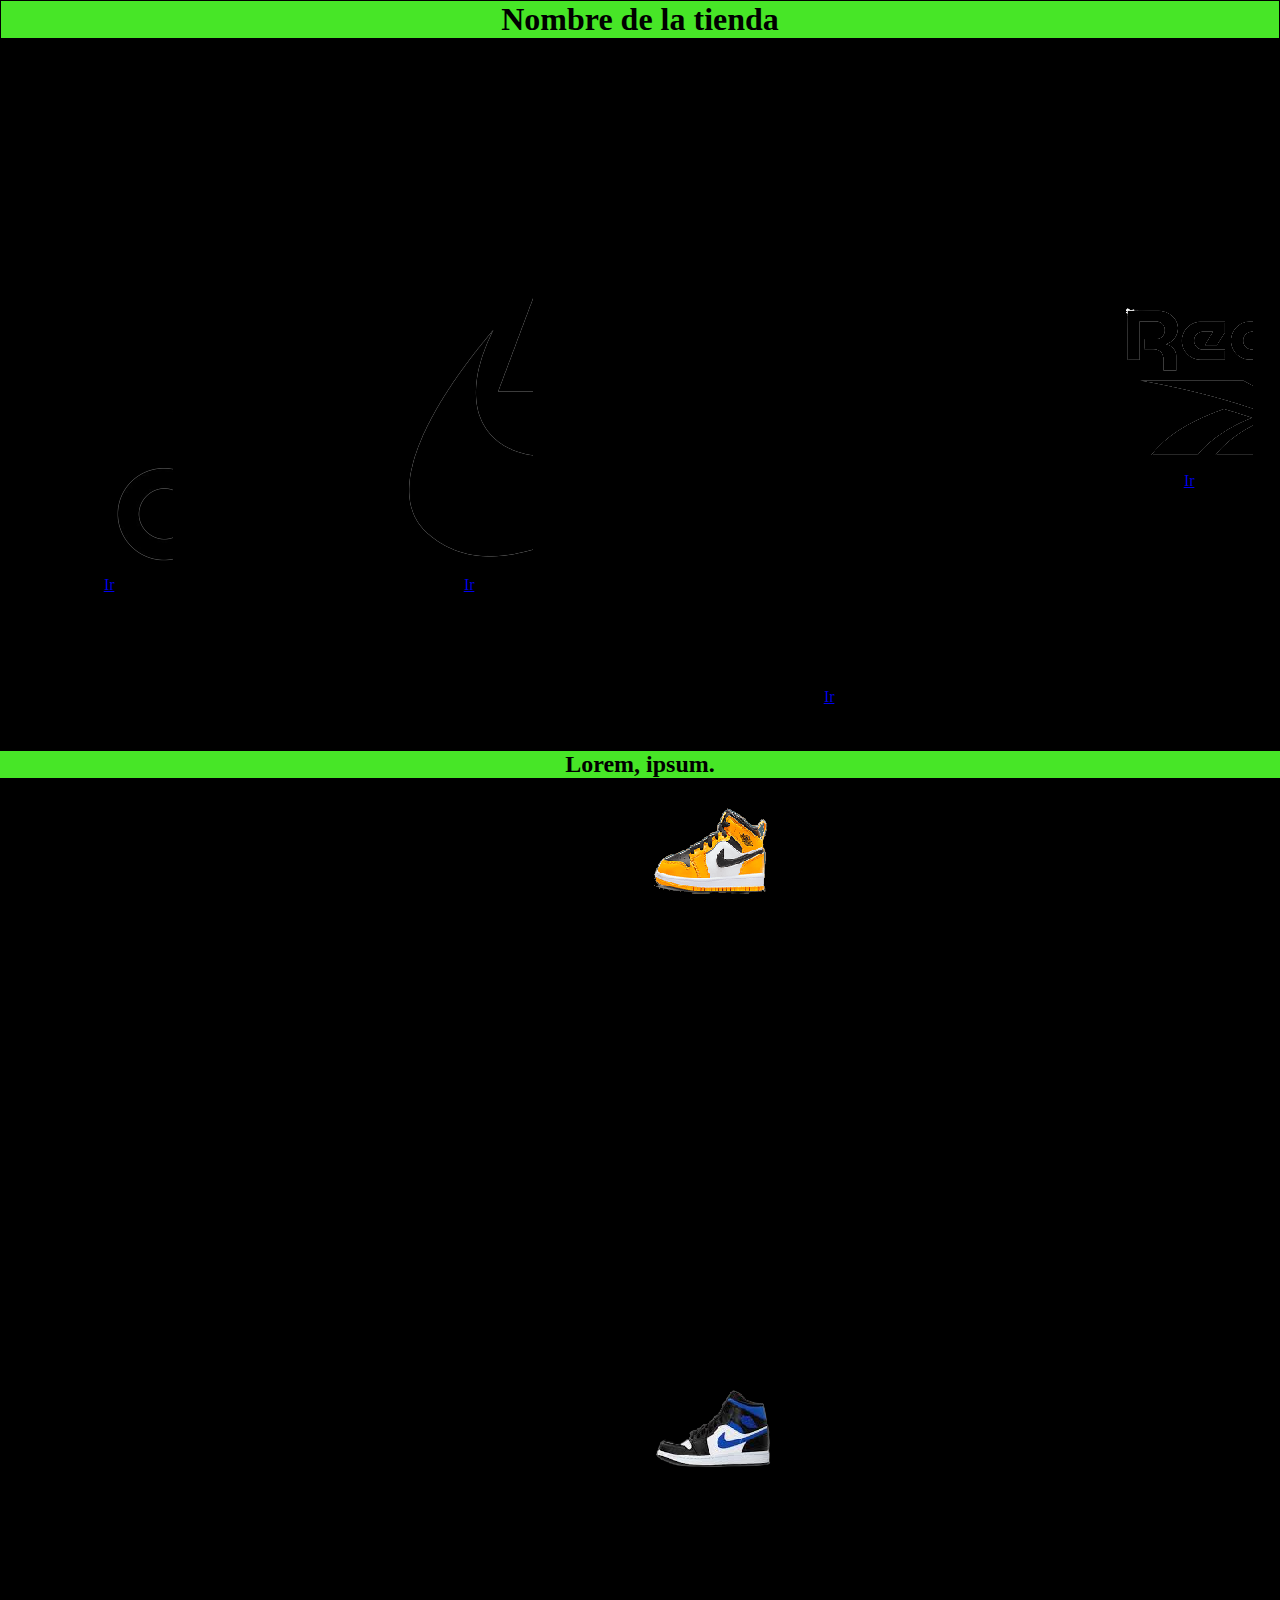
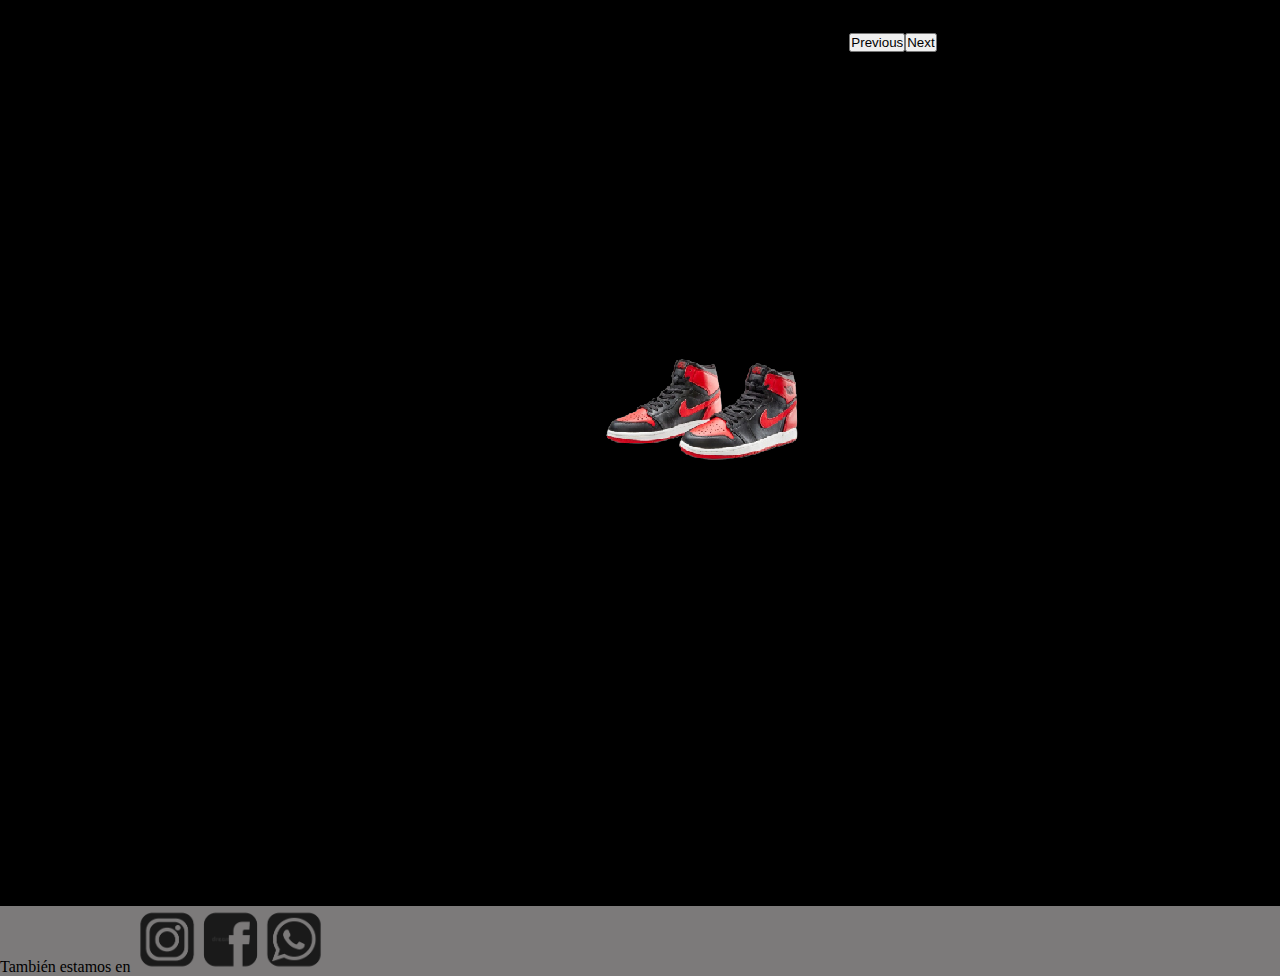
==== index.html @ 04f714eb "Cambié de lugar el index" ====
<!DOCTYPE html>
<html lang="en">
<head>
    <meta charset="UTF-8">
    <meta http-equiv="X-UA-Compatible" content="IE=edge">
    <meta name="viewport" content="width=device-width, initial-scale=1.0">
    <title>Document</title>


    <!-- Link AOS -->
    <link href="https://unpkg.com/aos@2.3.1/dist/aos.css" rel="stylesheet">
    <script src="https://unpkg.com/aos@2.3.1/dist/aos.js"></script>


    <!-- Link Bootstrap -->
    <link href="https://cdn.jsdelivr.net/npm/bootstrap@5.2.2/dist/css/bootstrap.min.css" rel="stylesheet" integrity="sha384-Zenh87qX5JnK2Jl0vWa8Ck2rdkQ2Bzep5IDxbcnCeuOxjzrPF/et3URy9Bv1WTRi" crossorigin="anonymous">
    
    
    <!-- Css Link -->
    <link rel="stylesheet" href="../Css/estilizador.css">
</head>
<body>
        <header>
            <h1 class="h1_index">Nombre de la tienda</h1>
        </header>
        <main>


                          <!-- Cards Intento -->
                          <!-- Card 1 -->
                          <div class="cards_totales">
                            <div data-aos="fade-down" class="card cards_inline" style="width: 8rem;">
                              <img src="../Fotos/Logos/Adidas_logo.png" class="card-img-top" alt="...">
                              <div class="card-body">
                                <a class="btn btn-primary botones_cards_index" href="adidas.html" role="button">Ir</a>
                              </div>
                            </div>
                          

                          <!-- Card 2 -->
                          <div data-aos="fade-down" class="card cards_inline" style="width: 8rem;">
                            <img src="../Fotos/Logos/Nike_logo.png" class="card-img-top" alt="...">
                            <div class="card-body">
                              <a class="btn btn-primary botones_cards_index" href="nike.html" role="button">Ir</a>
                            </div>
                          </div>

                          <!-- Card 3 -->
                          <div data-aos="fade-down" class="card cards_inline" style="width: 8rem;">
                            <img src="../Fotos/Logos/Puma-logo.jpg" class="card-img-top" alt="...">
                            <div class="card-body">
                              <a class="btn btn-primary botones_cards_index" href="puma.html" role="button">Ir</a>
                            </div>
                          </div>

                          <!-- Card 4 -->
                          <div data-aos="fade-down" class="card cards_inline" style="width: 8rem;">
                            <img src="../Fotos/Logos/Reebok_logo.png" class="card-img-top" alt="...">
                            <div class="card-body">
                              <a class="btn btn-primary botones_cards_index" href="reebok.html" role="button">Ir</a>
                            </div>
                          </div>
                        </div>

          <!-- Carousel Index -->
          <h2 class="text-center">Lorem, ipsum.</h2>
          <div id="carouselExampleControls" class="carousel slide" data-bs-ride="carousel">
            <div class="carousel-inner">
              <div class="carousel-item active">
                <img src="../Fotos/Nike/jordans_carousel_3.png" class="d-block w-100 fotos-carousel " alt="...">
              </div>
              <div class="carousel-item">
                <img src="../Fotos/Nike/jordans_carousel_2.png" class="d-block w-100 fotos-carousel" alt="...">
              </div>
              <div class="carousel-item">
                <img src="../Fotos/Nike/jordans_carousel_1.png" class="d-block w-100 fotos-carousel " alt="...">
              </div>
            </div>
            <button class="carousel-control-prev" type="button" data-bs-target="#carouselExampleControls" data-bs-slide="prev">
              <span class="carousel-control-prev-icon" aria-hidden="true"></span>
              <span class="visually-hidden">Previous</span>
            </button>
            <button class="carousel-control-next" type="button" data-bs-target="#carouselExampleControls" data-bs-slide="next">
              <span class="carousel-control-next-icon" aria-hidden="true"></span>
              <span class="visually-hidden">Next</span>
            </button>
          </div>




            
        </main>
        <footer class="text-center">También estamos en <img class="fotos_footer" src="../Fotos/Logos/logo redes sociales.png" alt=""></img>
</footer>
        <script src="https://cdn.jsdelivr.net/npm/bootstrap@5.2.2/dist/js/bootstrap.bundle.min.js" integrity="sha384-OERcA2EqjJCMA+/3y+gxIOqMEjwtxJY7qPCqsdltbNJuaOe923+mo//f6V8Qbsw3" crossorigin="anonymous"></script>
        <script>
            AOS.init();
        </script>
</body>
</html>
---- Css/estilizador.css ----
*{
    padding: 0;
    margin: 0
    ;
    overflow-x: hidden;
}
h2{
    display: flex;
    justify-content: center;
    align-items: center;
    overflow-y: hidden;
    color: black;
    background-color: #47e627;

}
.navbar{
    background-color: black;
}
.index_logos{
width: 50px;
height:50px ;
}
.fotos_footer{
    width: 15%;
    height: 15%;
}
body{
    background-color: rgb(0, 0, 0);
}
footer{
    background-color: #7C7A7A;
}
.h1_index{
    border: black;
    color: rgb(0, 0, 0);
    border: black solid 1px;
    background-color: #47e627;
    justify-content: center;
    align-items: center;
    display: flex;
    overflow-y: hidden;
}


@media  (min-width:300px)  {
.cards_inline{
display:inline-block;
justify-content: space-around;
align-items: center;
margin-top: 5vh;
margin-left: 5vh;
margin-bottom: 5vh;
}
.list-group-item{
    overflow-y: hidden;
}
.yeezy-flex{
    display: flex;
    justify-content: center;
    flex-direction: column;
    align-items: center;
}
.botones_cards_index{
    display: flex;
    justify-content: center;
    width: 15vh;
}
.card-title{
    overflow-y: hidden;
}
.fotos_carousel{
    align-items: center;
    width: 20vh;
    height: 20vh;
    margin-bottom: 2vh;
}
.carousel-item{
    height: 60vh;
}

.card-body{
    overflow-y: hidden;
}
.list-group{
    overflow-y: hidden;
}
.fotos-adidas-hoodies{
    display: flex;
    justify-content: center;
    flex-direction: column;
    align-items: center;
}
}


@media(min-width:768px){

.fotos_carousel{
    display: flex;
    justify-content: center;
    align-items: center;

}
.cards_totales{
    display: flex;
    align-items: center;
    justify-content: space-between;
    margin-right: 3vh;
}
.fotos-adidas-hoodies{
    display: flex;
    justify-content: space-around;
    flex-direction: row;
    margin-bottom: 6vh;
    margin-top: 5vh;

}
.carousel-item{
    height: 64vh;
    overflow-y: hidden;
}
.carousel{
    width: 100vh;
display: flex;
align-items: center;
justify-content: center;
margin-left: 25%;
}
.navbar{
    width: 100%;
}
.card-body{
    display: flex;
    flex-wrap: wrap;
    justify-content: space-around;
}
.yeezy-flex{
    display: flex;
    flex-direction: row;
    justify-content: space-around;
    margin-top: 5vh;
    margin-bottom: 6vh;
}
#carouselExampleControls{
    display: flex;
    justify-content: center;
    align-items: center;
    width: 100vh;
}
}
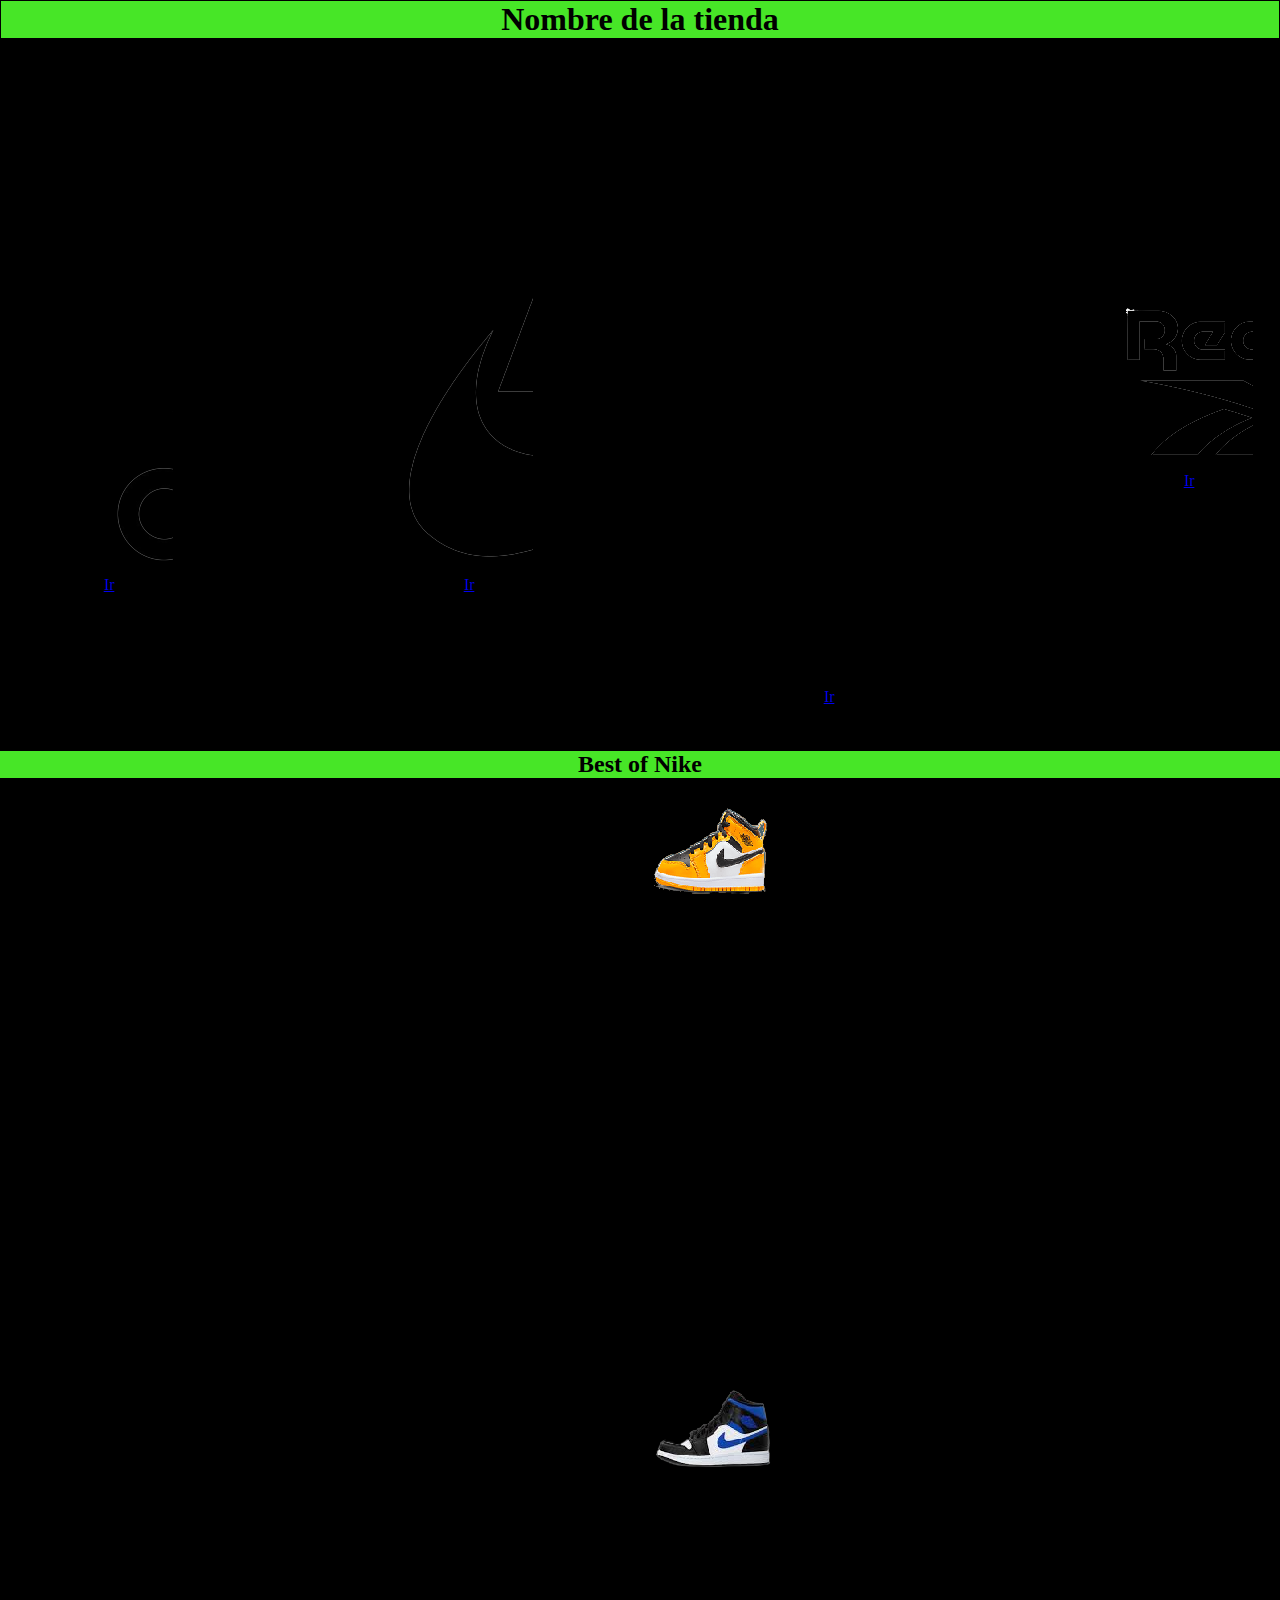
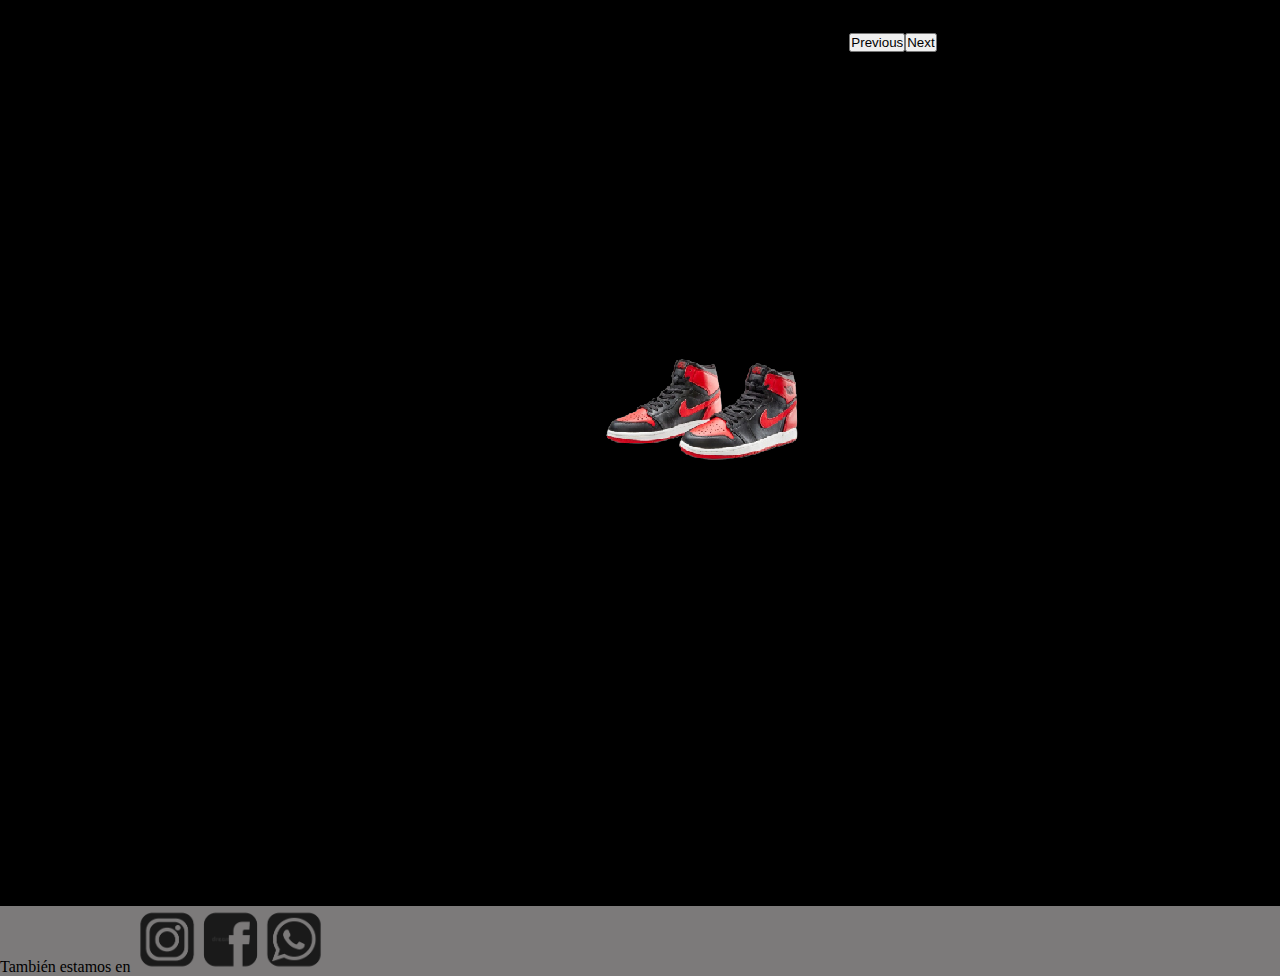
==== commit 3d4e15c0: "Arreglué rutas" ====
--- a/index.html
+++ b/index.html
@@ -17,7 +17,7 @@
     
     
     <!-- Css Link -->
-    <link rel="stylesheet" href="../Css/estilizador.css">
+    <link rel="stylesheet" href="./Css/estilizador.css">
 </head>
 <body>
         <header>
@@ -30,50 +30,50 @@
                           <!-- Card 1 -->
                           <div class="cards_totales">
                             <div data-aos="fade-down" class="card cards_inline" style="width: 8rem;">
-                              <img src="../Fotos/Logos/Adidas_logo.png" class="card-img-top" alt="...">
+                              <img src="./Fotos/Logos/Adidas_logo.png" class="card-img-top" alt="...">
                               <div class="card-body">
-                                <a class="btn btn-primary botones_cards_index" href="adidas.html" role="button">Ir</a>
+                                <a class="btn btn-primary botones_cards_index" href="./Htmls/adidas.html" role="button">Ir</a>
                               </div>
                             </div>
                           
 
                           <!-- Card 2 -->
                           <div data-aos="fade-down" class="card cards_inline" style="width: 8rem;">
-                            <img src="../Fotos/Logos/Nike_logo.png" class="card-img-top" alt="...">
+                            <img src="./Fotos/Logos/Nike_logo.png" class="card-img-top" alt="...">
                             <div class="card-body">
-                              <a class="btn btn-primary botones_cards_index" href="nike.html" role="button">Ir</a>
+                              <a class="btn btn-primary botones_cards_index" href="./Htmls/nike.html" role="button">Ir</a>
                             </div>
                           </div>
 
                           <!-- Card 3 -->
                           <div data-aos="fade-down" class="card cards_inline" style="width: 8rem;">
-                            <img src="../Fotos/Logos/Puma-logo.jpg" class="card-img-top" alt="...">
+                            <img src="./Fotos/Logos/Puma-logo.jpg" class="card-img-top" alt="...">
                             <div class="card-body">
-                              <a class="btn btn-primary botones_cards_index" href="puma.html" role="button">Ir</a>
+                              <a class="btn btn-primary botones_cards_index" href="./Htmls/puma.html" role="button">Ir</a>
                             </div>
                           </div>
 
                           <!-- Card 4 -->
                           <div data-aos="fade-down" class="card cards_inline" style="width: 8rem;">
-                            <img src="../Fotos/Logos/Reebok_logo.png" class="card-img-top" alt="...">
+                            <img src="./Fotos/Logos/Reebok_logo.png" class="card-img-top" alt="...">
                             <div class="card-body">
-                              <a class="btn btn-primary botones_cards_index" href="reebok.html" role="button">Ir</a>
+                              <a class="btn btn-primary botones_cards_index" href="./Fotos/Logos/Reebok_logo.png" role="button">Ir</a>
                             </div>
                           </div>
                         </div>
 
           <!-- Carousel Index -->
-          <h2 class="text-center">Lorem, ipsum.</h2>
+          <h2 class="text-center">Best of Nike</h2>
           <div id="carouselExampleControls" class="carousel slide" data-bs-ride="carousel">
             <div class="carousel-inner">
               <div class="carousel-item active">
-                <img src="../Fotos/Nike/jordans_carousel_3.png" class="d-block w-100 fotos-carousel " alt="...">
+                <img src="./Fotos/Nike/jordans_carousel_3.png" class="d-block w-100 fotos-carousel " alt="...">
               </div>
               <div class="carousel-item">
-                <img src="../Fotos/Nike/jordans_carousel_2.png" class="d-block w-100 fotos-carousel" alt="...">
+                <img src="./Fotos/Nike/jordans_carousel_2.png" class="d-block w-100 fotos-carousel" alt="...">
               </div>
               <div class="carousel-item">
-                <img src="../Fotos/Nike/jordans_carousel_1.png" class="d-block w-100 fotos-carousel " alt="...">
+                <img src="./Fotos/Nike/jordans_carousel_1.png" class="d-block w-100 fotos-carousel " alt="...">
               </div>
             </div>
             <button class="carousel-control-prev" type="button" data-bs-target="#carouselExampleControls" data-bs-slide="prev">
